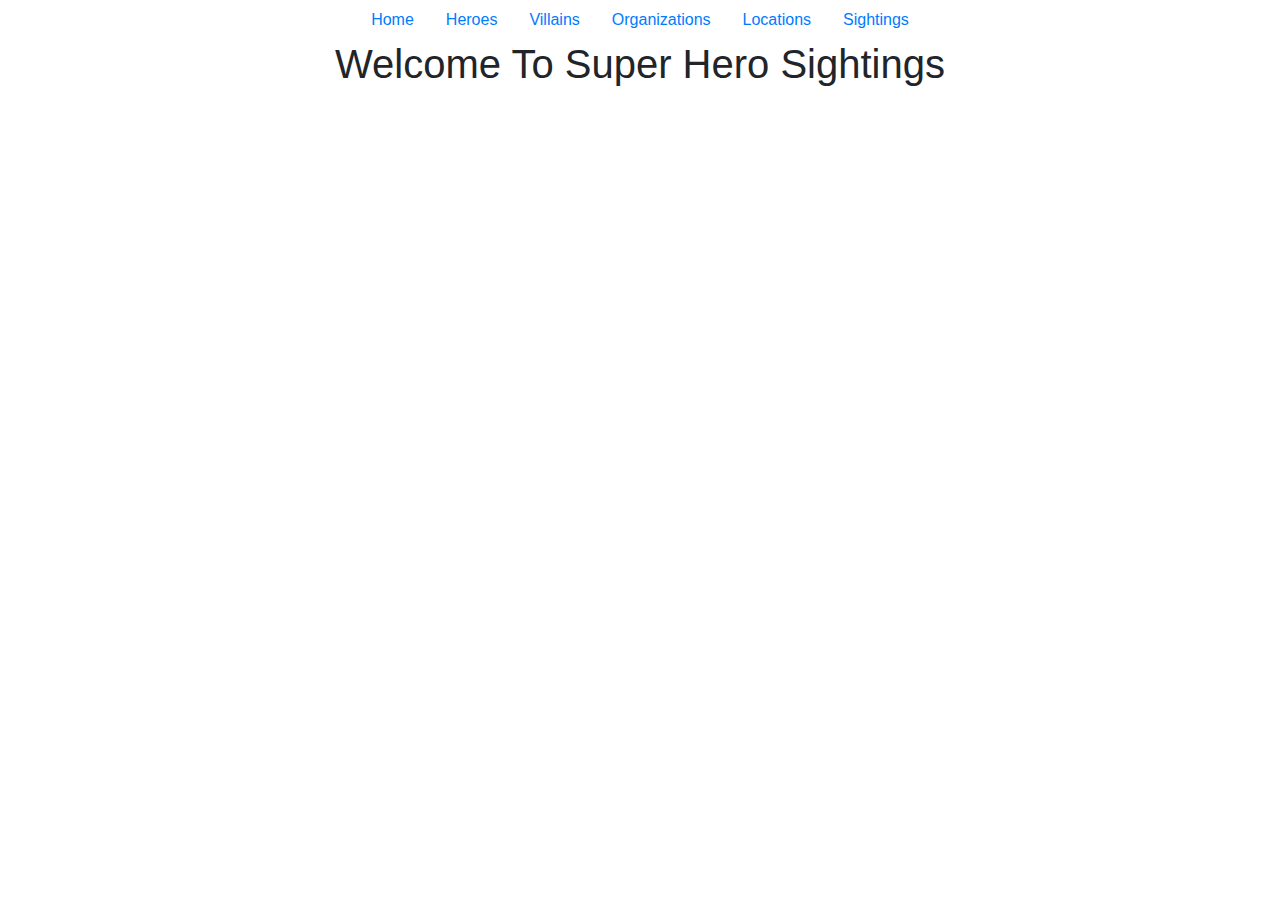
==== aSuperHeroSightings/src/main/resources/static/index.html @ 1bb7b04a "front end route connecting to java" ====
<html>

<head>
    <title>Super Hero Sightings!</title>
    <meta charset="UTF-8">
    <meta name="viewport" content="width=device-width, initial-scale=1.0">
    <link rel="stylesheet" href="https://maxcdn.bootstrapcdn.com/bootstrap/4.1.1/css/bootstrap.min.css">
    <link rel="stylesheet" href="style.css">
</head>

<body>

    <ul class="nav justify-content-center">
        <li class="nav-item">
            <a class="nav-link active" href="/">Home</a>
        </li>
        <li class="nav-item">
            <a class="nav-link" href="heroes.html">Heroes</a>
        </li>
        <li class="nav-item">
            <a class="nav-link" href="villain.html">Villains</a>
        </li>
        <li class="nav-item">
            <a class="nav-link" href="organization.html">Organizations</a>
        </li>
        <li class="nav-item">
            <a class="nav-link" href="location.html">Locations</a>
        </li>
        <li class="nav-item">
            <a class="nav-link" href="sighting.html">Sightings</a>
        </li>
    </ul>
    

    <h1 class="text-center"> Welcome To Super Hero Sightings</h1>



<script src="https://ajax.googleapis.com/ajax/libs/jquery/3.3.1/jquery.min.js"></script>
<script src="https://maxcdn.bootstrapcdn.com/bootstrap/3.3.7/js/bootstrap.min.js"></script>
<script src="/js/index.js"></script>
</body>

</html>
---- aSuperHeroSightings/src/main/resources/static/style.css ----

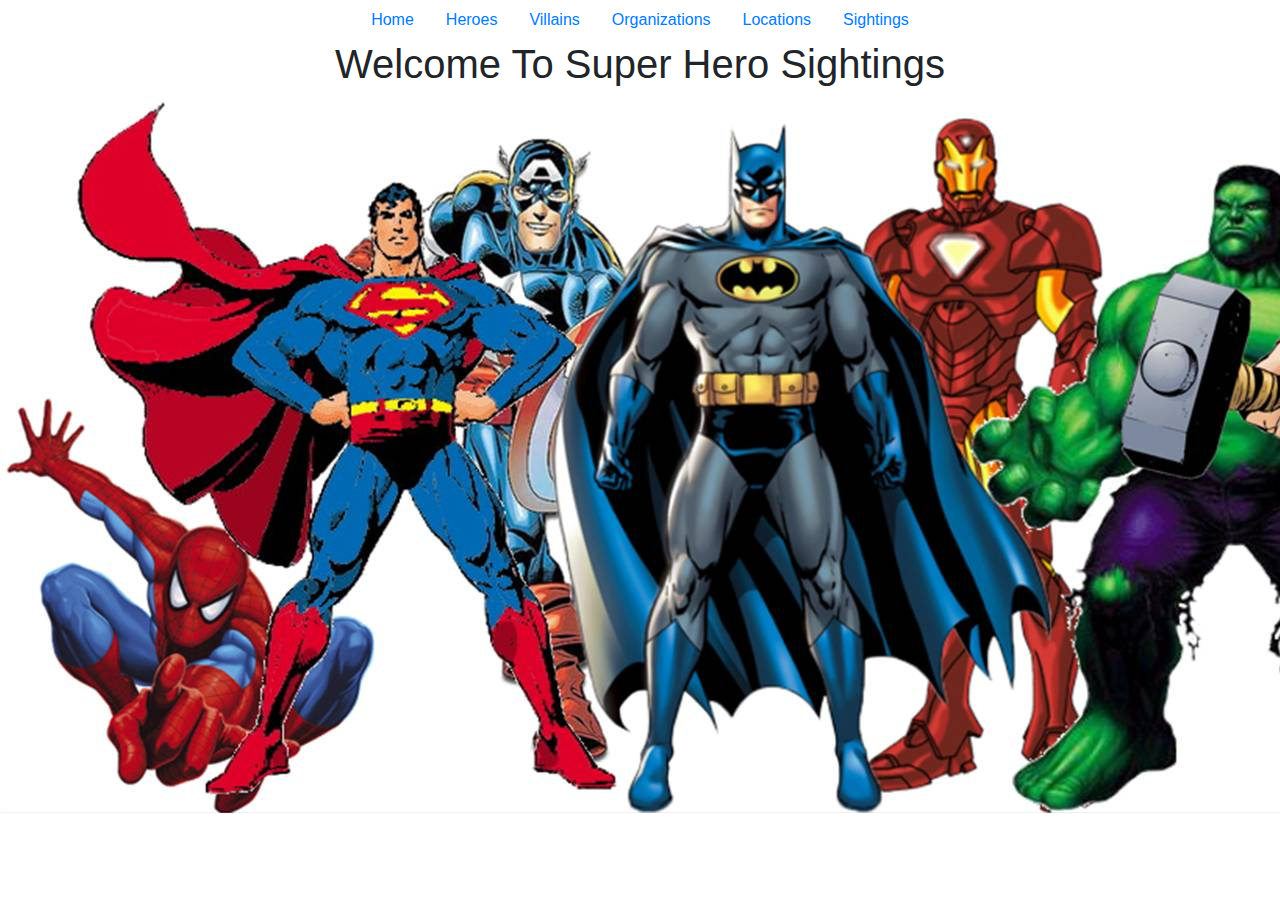
==== commit d82c481c: "routes connected to front end" ====
--- a/aSuperHeroSightings/src/main/resources/static/index.html
+++ b/aSuperHeroSightings/src/main/resources/static/index.html
@@ -30,15 +30,20 @@
             <a class="nav-link" href="sighting.html">Sightings</a>
         </li>
     </ul>
-    
 
     <h1 class="text-center"> Welcome To Super Hero Sightings</h1>
 
+    <div id="sightings"></div>
+    
+    <div>
+        <img src="heroes.jpg">
+    </div>
 
 
-<script src="https://ajax.googleapis.com/ajax/libs/jquery/3.3.1/jquery.min.js"></script>
-<script src="https://maxcdn.bootstrapcdn.com/bootstrap/3.3.7/js/bootstrap.min.js"></script>
-<script src="/js/index.js"></script>
+
+    <script src="https://ajax.googleapis.com/ajax/libs/jquery/3.3.1/jquery.min.js"></script>
+    <script src="https://maxcdn.bootstrapcdn.com/bootstrap/3.3.7/js/bootstrap.min.js"></script>
+    <script src="/js/index.js"></script>
 </body>
 
 </html>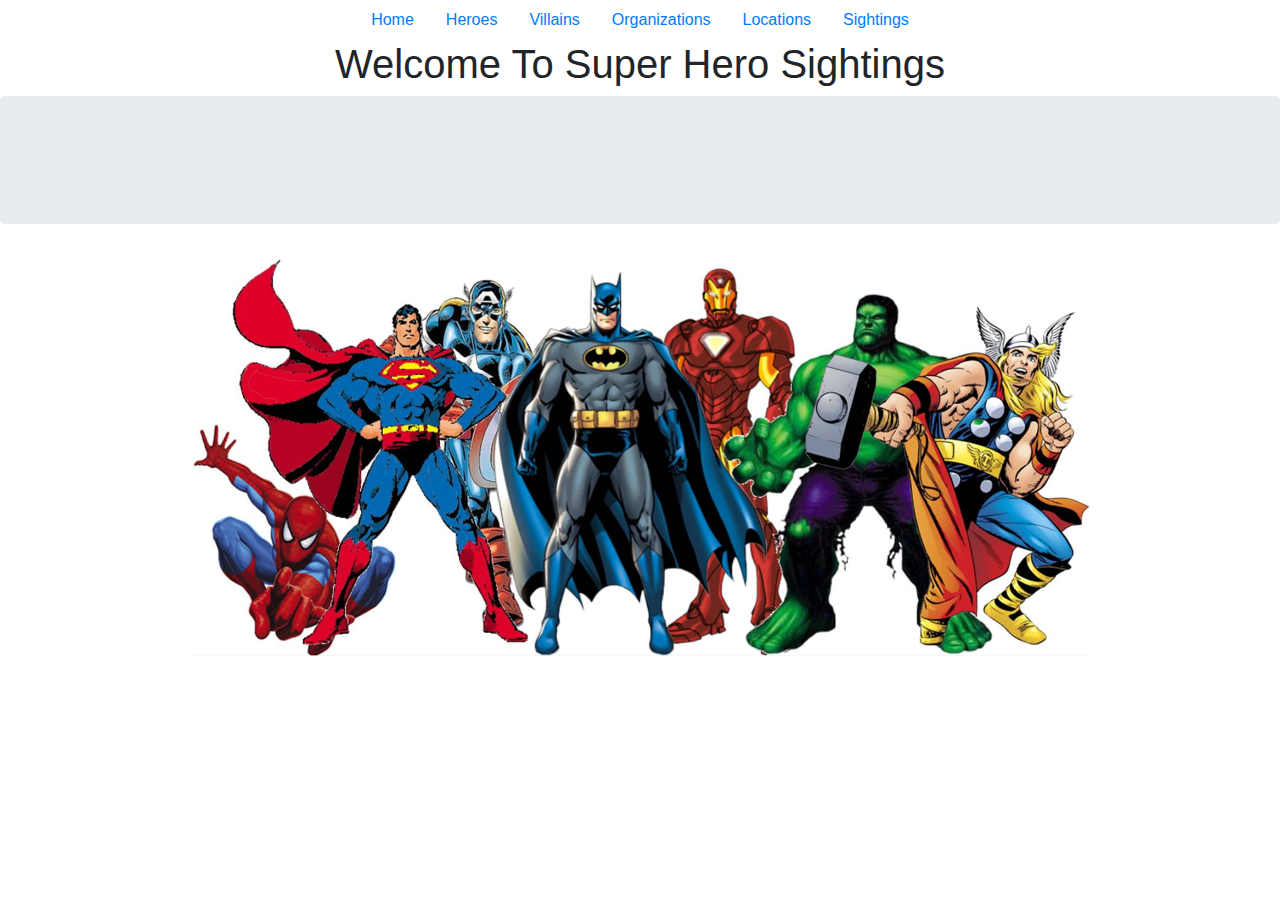
==== commit 1fe426bc: "more routes" ====
--- a/aSuperHeroSightings/src/main/resources/static/index.html
+++ b/aSuperHeroSightings/src/main/resources/static/index.html
@@ -33,9 +33,11 @@
 
     <h1 class="text-center"> Welcome To Super Hero Sightings</h1>
 
-    <div id="sightings"></div>
+    <div class="jumbotron text-center" id="sightings">
     
-    <div>
+    </div>
+       
+    <div class="text-center">
         <img src="heroes.jpg">
     </div>
 
--- a/aSuperHeroSightings/src/main/resources/static/style.css
+++ b/aSuperHeroSightings/src/main/resources/static/style.css
@@ -1,2 +1,5 @@
 
-  +img {
+    width: 900px;
+    height: 400px;
+}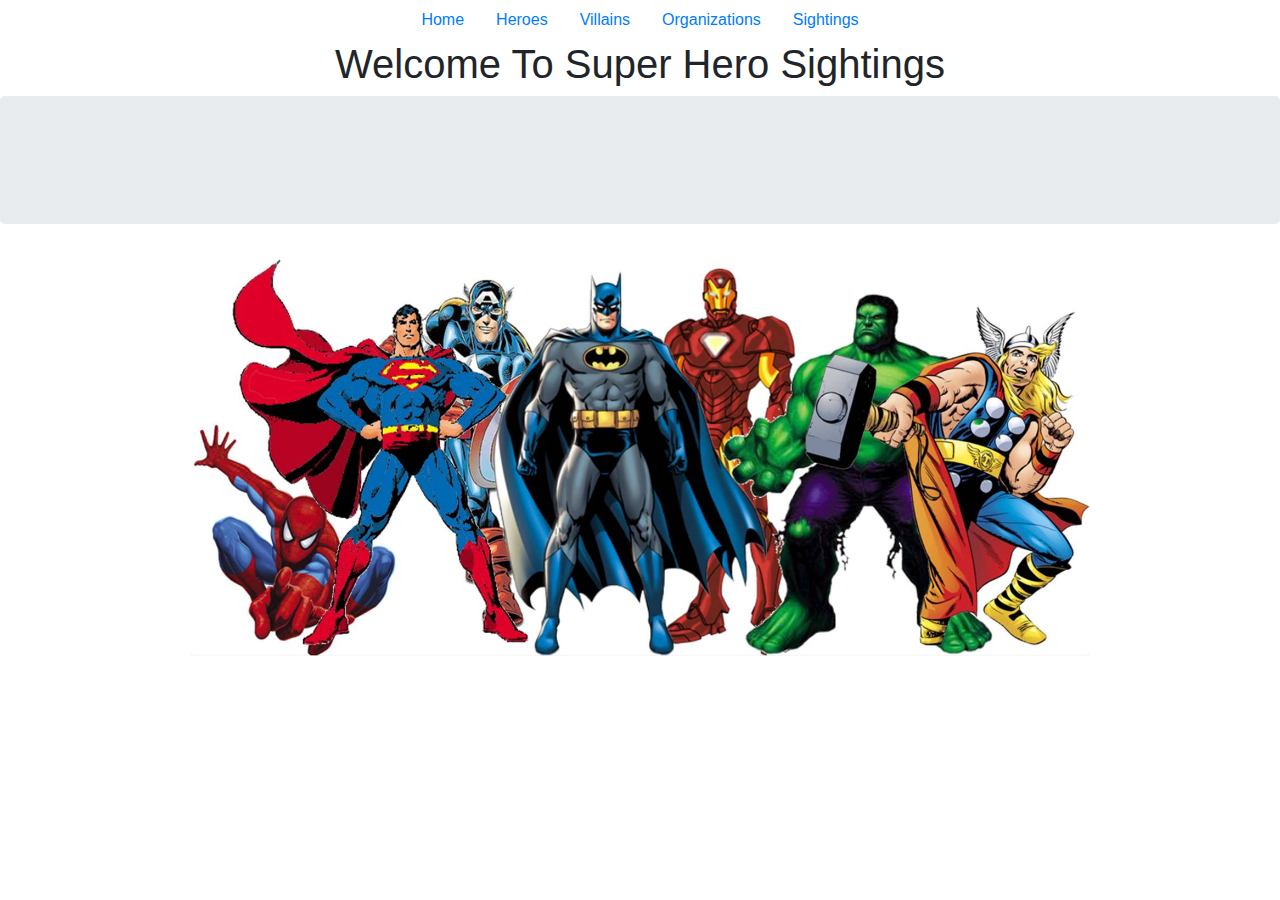
==== commit ea9926ec: "Google Maps implemented" ====
--- a/aSuperHeroSightings/src/main/resources/static/index.html
+++ b/aSuperHeroSightings/src/main/resources/static/index.html
@@ -23,9 +23,9 @@
         <li class="nav-item">
             <a class="nav-link" href="organization.html">Organizations</a>
         </li>
-        <li class="nav-item">
+        <!-- <li class="nav-item">
             <a class="nav-link" href="location.html">Locations</a>
-        </li>
+        </li> -->
         <li class="nav-item">
             <a class="nav-link" href="sighting.html">Sightings</a>
         </li>
--- a/aSuperHeroSightings/src/main/resources/static/style.css
+++ b/aSuperHeroSightings/src/main/resources/static/style.css
@@ -2,4 +2,12 @@
 img {
     width: 900px;
     height: 400px;
+}
+
+ #map {
+        height: 80%;
+      }
+
+.date {
+    text-align: center;
 }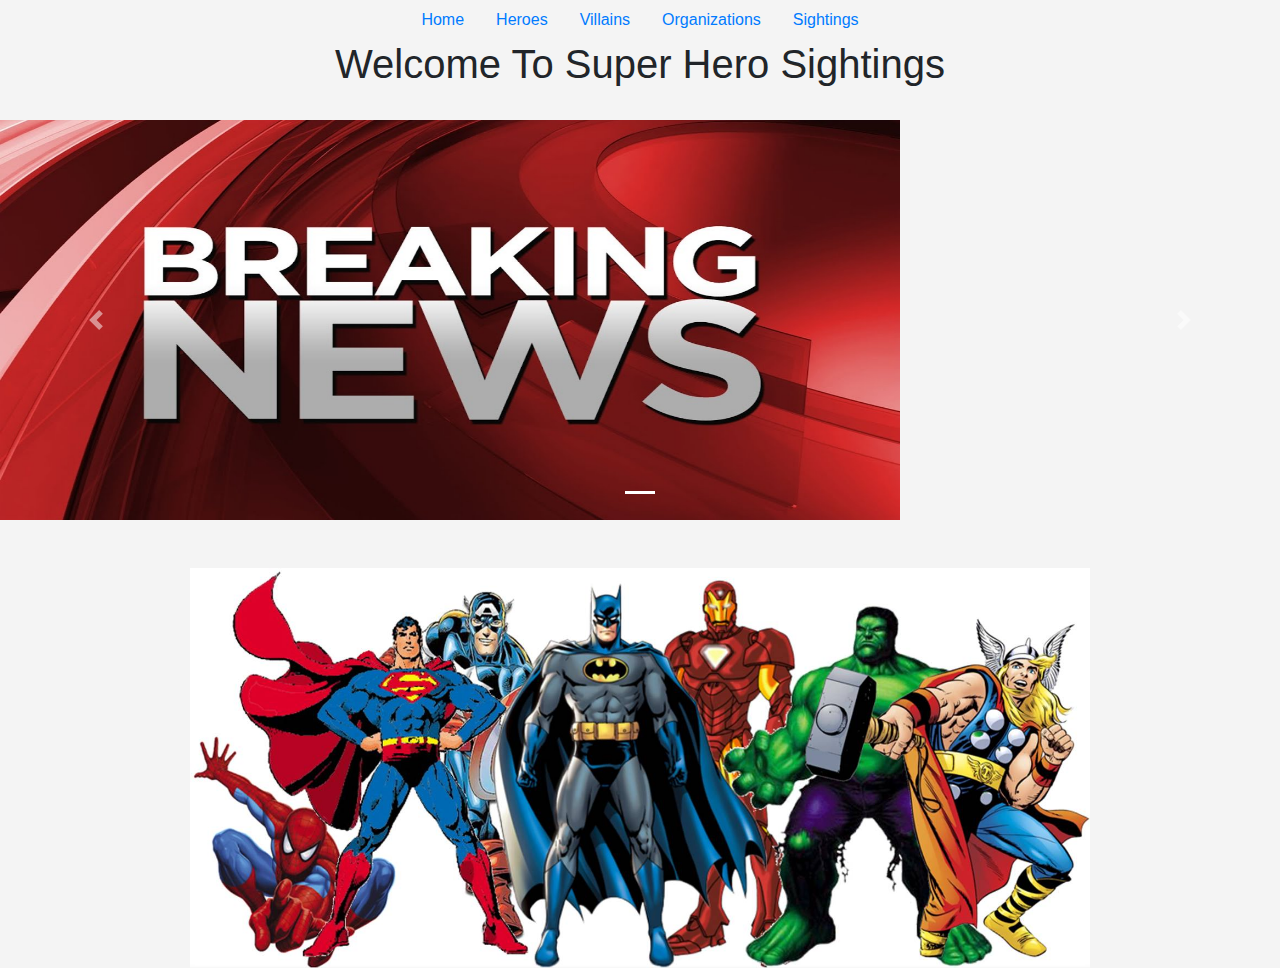
==== commit e9d6846f: "homepage carousel" ====
--- a/aSuperHeroSightings/src/main/resources/static/index.html
+++ b/aSuperHeroSightings/src/main/resources/static/index.html
@@ -32,11 +32,35 @@
     </ul>
 
     <h1 class="text-center"> Welcome To Super Hero Sightings</h1>
+    
+    <br>
 
-    <div class="jumbotron text-center" id="sightings">
-    
+    <div id="demo" class="carousel slide" data-ride="carousel">
+
+        <!-- Indicators -->
+        <ul id="indicator" class="carousel-indicators">
+            <li data-target="#demo" data-slide-to="0" class="active"></li>
+
+        </ul>
+
+        <!-- The slideshow -->
+        <div id="heroSlide" class="carousel-inner">
+            <div class="carousel-item active">
+                <img src="news.jpg" alt="News Flash!">
+            </div>
+        </div>
+
+        <!-- Left and right controls -->
+        <a class="carousel-control-prev" href="#demo" data-slide="prev">
+            <span class="carousel-control-prev-icon"></span>
+        </a>
+        <a class="carousel-control-next" href="#demo" data-slide="next">
+            <span class="carousel-control-next-icon"></span>
+        </a>
     </div>
-       
+
+    <br>
+    <br>
     <div class="text-center">
         <img src="heroes.jpg">
     </div>
@@ -44,7 +68,7 @@
 
 
     <script src="https://ajax.googleapis.com/ajax/libs/jquery/3.3.1/jquery.min.js"></script>
-    <script src="https://maxcdn.bootstrapcdn.com/bootstrap/3.3.7/js/bootstrap.min.js"></script>
+    <script src="https://maxcdn.bootstrapcdn.com/bootstrap/4.1.1/js/bootstrap.min.js"></script>
     <script src="/js/index.js"></script>
 </body>
 
--- a/aSuperHeroSightings/src/main/resources/static/style.css
+++ b/aSuperHeroSightings/src/main/resources/static/style.css
@@ -1,3 +1,11 @@
+
+body {
+    background-color: rgb(244, 244, 244);
+}
+
+.sightDrop {
+    text-indent: 500px;
+}
 
 img {
     width: 900px;
@@ -10,4 +18,8 @@
 
 .date {
     text-align: center;
+}
+
+.carousel-inner img {
+  margin: auto;
 }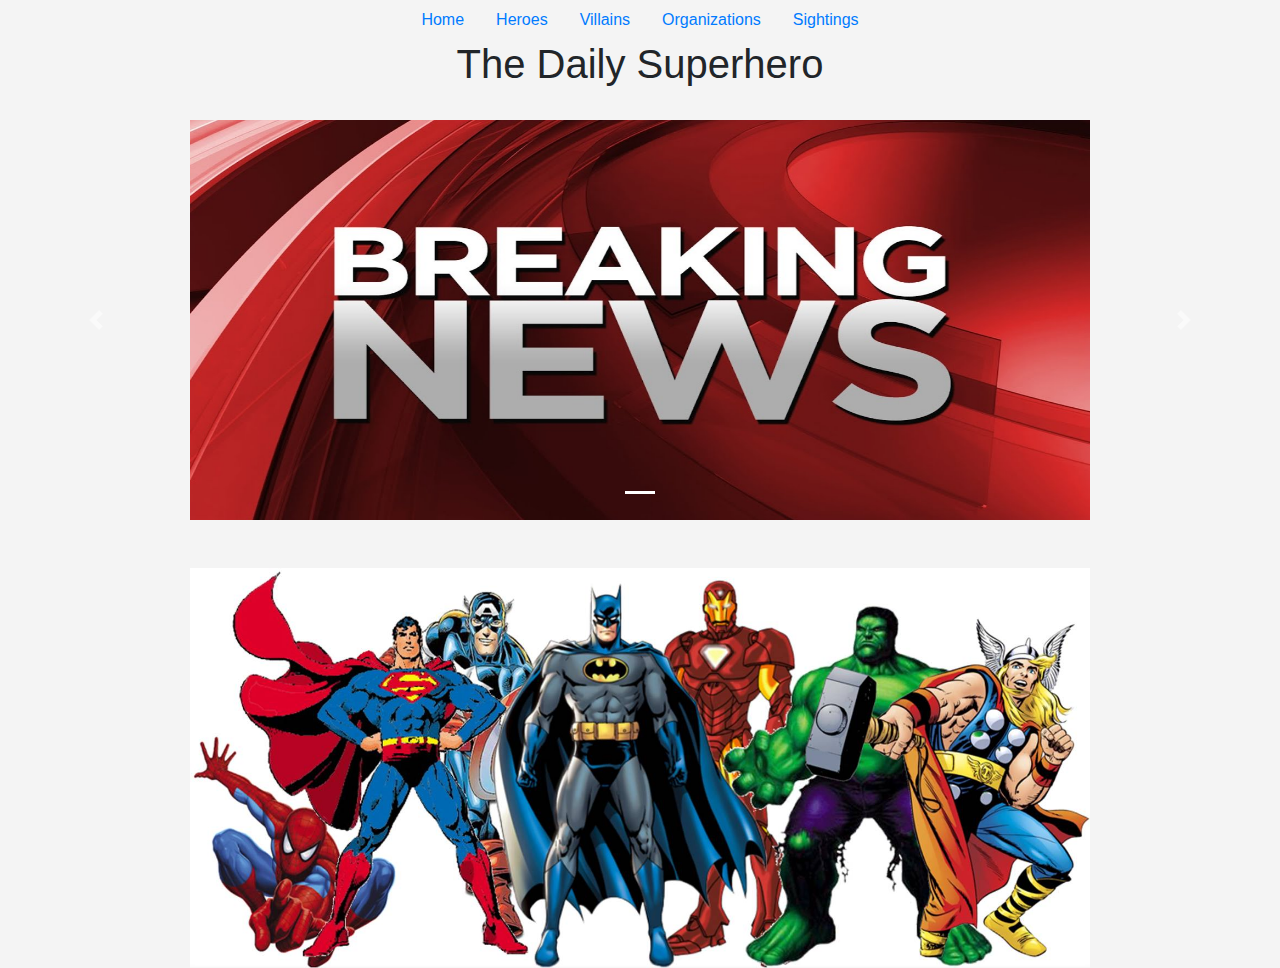
==== commit 7720aa2c: "styling" ====
--- a/aSuperHeroSightings/src/main/resources/static/index.html
+++ b/aSuperHeroSightings/src/main/resources/static/index.html
@@ -31,30 +31,30 @@
         </li>
     </ul>
 
-    <h1 class="text-center"> Welcome To Super Hero Sightings</h1>
-    
+    <h1 class="text-center"> The Daily Superhero</h1>
+
     <br>
 
-    <div id="demo" class="carousel slide" data-ride="carousel">
+    <div id="heroCarousel" class="carousel slide" data-ride="carousel" data-interval="2500">
 
         <!-- Indicators -->
-        <ul id="indicator" class="carousel-indicators">
-            <li data-target="#demo" data-slide-to="0" class="active"></li>
+        <ol id="indicator" class="carousel-indicators">
+            <li data-target="#heroCarousel" data-slide-to="0" class="active"></li>
 
-        </ul>
+        </ol>
 
         <!-- The slideshow -->
         <div id="heroSlide" class="carousel-inner">
             <div class="carousel-item active">
-                <img src="news.jpg" alt="News Flash!">
+                <img src="images/news.jpg" alt="News Flash!">
             </div>
         </div>
 
         <!-- Left and right controls -->
-        <a class="carousel-control-prev" href="#demo" data-slide="prev">
+        <a class="carousel-control-prev" href="#heroCarousel" data-slide="prev">
             <span class="carousel-control-prev-icon"></span>
         </a>
-        <a class="carousel-control-next" href="#demo" data-slide="next">
+        <a class="carousel-control-next" href="#heroCarousel" data-slide="next">
             <span class="carousel-control-next-icon"></span>
         </a>
     </div>
@@ -62,14 +62,17 @@
     <br>
     <br>
     <div class="text-center">
-        <img src="heroes.jpg">
+        <img src="images/heroes.jpg">
     </div>
-
-
 
     <script src="https://ajax.googleapis.com/ajax/libs/jquery/3.3.1/jquery.min.js"></script>
     <script src="https://maxcdn.bootstrapcdn.com/bootstrap/4.1.1/js/bootstrap.min.js"></script>
     <script src="/js/index.js"></script>
+    <script type="text/javascript"> 
+        (function () {
+            $("#main-slider").carousel();
+        })(); 
+    </script>
 </body>
 
 </html>--- a/aSuperHeroSightings/src/main/resources/static/style.css
+++ b/aSuperHeroSightings/src/main/resources/static/style.css
@@ -20,6 +20,53 @@
     text-align: center;
 }
 
-.carousel-inner img {
-  margin: auto;
+#heroCarousel {
+   text-align: center;
+  }
+
+  .ptop {
+      position: relative;
+      bottom: 12px;
+  }
+
+  .list {
+      background-color: rgb(255, 255, 255);
+  }
+ 
+  .showHeroes {
+    font-size: 18px;
+}
+
+#powers {
+    position: relative;
+    right: 50px;
+    box-sizing: border-box;
+    border: 1px solid black;
+    border-radius: 4px;
+    font-size: 20px;
+    background-color: white;
+    padding: 12px 20px 12px 40px;
+    width: 300px;
+}
+
+#orgs {
+    position: relative;
+    left: 50px;
+    box-sizing: border-box;
+    border: 1px solid black;
+    border-radius: 4px;
+    font-size: 20px;
+    background-color: white;
+    padding: 12px 20px 12px 40px;
+    width: 300px;
+}
+
+.one {
+    position: relative;
+    float: right;
+    bottom: 10px;
+}
+
+.space {
+    margin-left:5px;
 }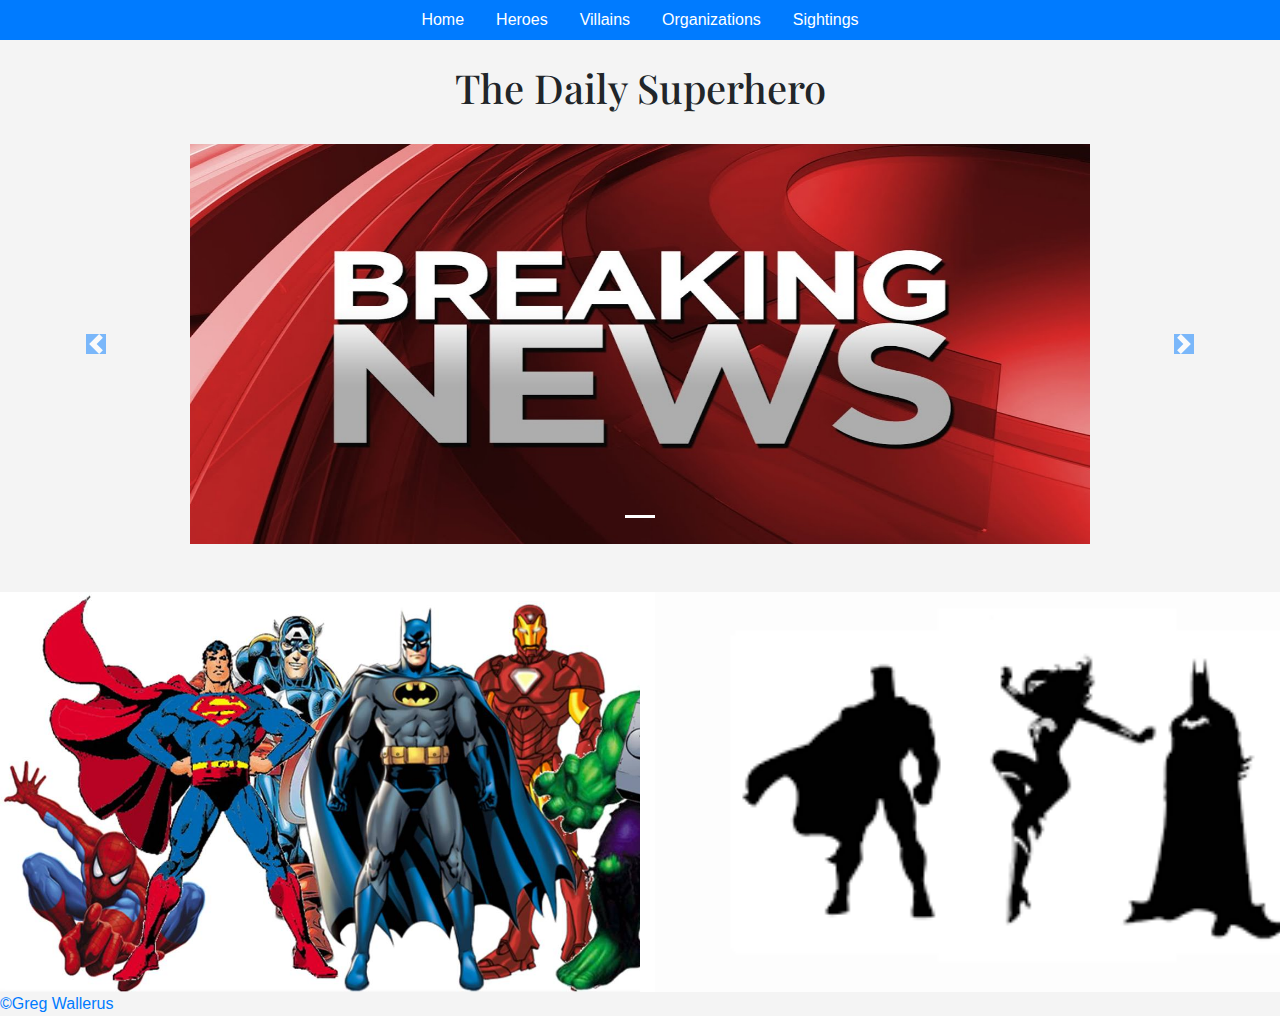
==== commit d53c5ac3: "Presentation Ready" ====
--- a/aSuperHeroSightings/src/main/resources/static/index.html
+++ b/aSuperHeroSightings/src/main/resources/static/index.html
@@ -5,12 +5,13 @@
     <meta charset="UTF-8">
     <meta name="viewport" content="width=device-width, initial-scale=1.0">
     <link rel="stylesheet" href="https://maxcdn.bootstrapcdn.com/bootstrap/4.1.1/css/bootstrap.min.css">
+    <link href="https://fonts.googleapis.com/css?family=Open+Sans|Playfair+Display" rel="stylesheet">
     <link rel="stylesheet" href="style.css">
 </head>
 
 <body>
 
-    <ul class="nav justify-content-center">
+    <ul class="nav justify-content-center styleNav">
         <li class="nav-item">
             <a class="nav-link active" href="/">Home</a>
         </li>
@@ -30,7 +31,7 @@
             <a class="nav-link" href="sighting.html">Sightings</a>
         </li>
     </ul>
-
+    <br>
     <h1 class="text-center"> The Daily Superhero</h1>
 
     <br>
@@ -52,17 +53,22 @@
 
         <!-- Left and right controls -->
         <a class="carousel-control-prev" href="#heroCarousel" data-slide="prev">
-            <span class="carousel-control-prev-icon"></span>
+            <span class="blue carousel-control-prev-icon"></span>
         </a>
         <a class="carousel-control-next" href="#heroCarousel" data-slide="next">
-            <span class="carousel-control-next-icon"></span>
+            <span class="blue carousel-control-next-icon"></span>
         </a>
     </div>
 
     <br>
     <br>
-    <div class="text-center">
-        <img src="images/heroes.jpg">
+    <div class="row">
+        <div class="col-md-6">
+            <img src="images/heroes.jpg">
+        </div>
+        <div class="col-md-6 list">
+            <img src="images/edithero.png">
+        </div>
     </div>
 
     <script src="https://ajax.googleapis.com/ajax/libs/jquery/3.3.1/jquery.min.js"></script>
@@ -74,5 +80,6 @@
         })(); 
     </script>
 </body>
+<a target="_blank" href="https://www.youtube.com/watch?v=sAkL2-vh2Sk">&copy;Greg Wallerus</a>
 
 </html>--- a/aSuperHeroSightings/src/main/resources/static/style.css
+++ b/aSuperHeroSightings/src/main/resources/static/style.css
@@ -1,6 +1,15 @@
 
 body {
     background-color: rgb(244, 244, 244);
+}
+
+h1, h5, h2 {
+    font-family: 'Open Sans', sans-serif;
+    font-family: 'Playfair Display', serif;
+}
+
+h2 {
+    color: #007bff; 
 }
 
 .sightDrop {
@@ -31,42 +40,23 @@
 
   .list {
       background-color: rgb(255, 255, 255);
-  }
- 
-  .showHeroes {
-    font-size: 18px;
 }
 
-#powers {
-    position: relative;
-    right: 50px;
-    box-sizing: border-box;
-    border: 1px solid black;
-    border-radius: 4px;
+.showHeroes {
     font-size: 20px;
-    background-color: white;
-    padding: 12px 20px 12px 40px;
-    width: 300px;
 }
 
-#orgs {
-    position: relative;
-    left: 50px;
-    box-sizing: border-box;
-    border: 1px solid black;
-    border-radius: 4px;
-    font-size: 20px;
-    background-color: white;
-    padding: 12px 20px 12px 40px;
-    width: 300px;
+.styleNav {
+    background-color: #007bff;
 }
 
-.one {
-    position: relative;
-    float: right;
-    bottom: 10px;
+.nav-link {
+    color: white;
 }
 
-.space {
-    margin-left:5px;
-}+.blue {
+    background-color: #007bff;
+}
+
+
+
